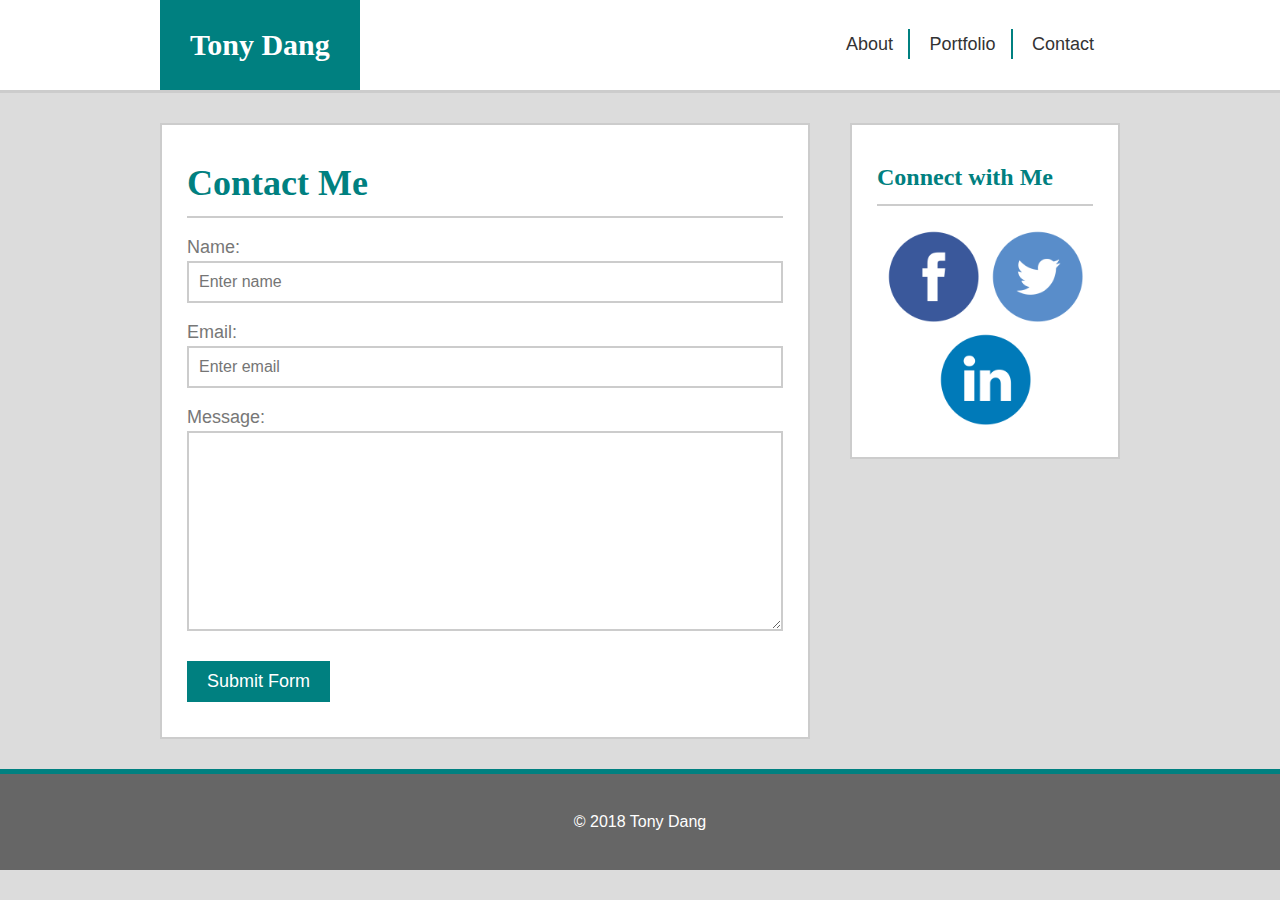
==== contact.html @ dd404aee "finished pages" ====
<!DOCTYPE html>
<html lang="en">
<head>
    <meta charset="UTF-8">
    <meta name="viewport" content="width=device-width, initial-scale=1.0">
    <meta http-equiv="X-UA-Compatible" content="ie=edge">
    <link href="assets/css/reset.css" type="text/css" rel="stylesheet">
    <link href="assets/css/style.css" type="text/css" rel="stylesheet">
    <!-- Font Awesome Icons CDN-->
    <link rel="stylesheet" href="https://use.fontawesome.com/releases/v5.5.0/css/all.css" integrity="sha384-B4dIYHKNBt8Bc12p+WXckhzcICo0wtJAoU8YZTY5qE0Id1GSseTk6S+L3BlXeVIU" crossorigin="anonymous">



    <title>Contact Me</title>
</head>
<body>
    <!-- header is full width -->
    <header>
        <!-- content is constraint to 960px -->
        <div class="wrapper">
            <h1>Tony Dang</h1>
            <!-- navigation -->
            <nav>
                <ul>
                    <li><a href="index.html" target="_self">About</a></li>
                    <li><a href="portfolio.html" target="_self">Portfolio</a></li>
                    <li><a href="contact.html" target="_self">Contact</a></li>
                </ul>
            </nav>
        </div>
    </header>

    <div class="wrapper">
        <section id="left-column">
            <h2>Contact Me</h2>
            
            <form method="post" action="#">
                <label for="name">Name:</label>
                <input type="text" name="name" id="form-name" placeholder="Enter name">

                <label for="email">Email:</label>
                <input type="email" name="email" id="form-email" placeholder="Enter email">

                <label for="message">Message:</label>
                <textarea name="message" id="message"></textarea>

                <button type="submit">Submit Form</button>



            </form>



        </section>

        <aside id="right-column">
            <h2>Connect with Me</h2>
            <ul>
                <li><a href="#" target="_self"><img src="assets/images/iconfinder/facebook.png" width="100" height="100"></a></li>
                <li><a href="#" target="_self"><img src="assets/images/iconfinder/twitter.png" width="100" height="100"></a></li>
                <li><a href="#" target="_self"><img src="assets/images/iconfinder/linkedin.png" width="100" height="100"></a></li>

            </ul>
        </aside>
    </div> <!-- end div wrapper class -->
    <!-- make everything clear and come down -->
    <div class="clearfix">


    </div>

    <footer>
        &copy; 2018 Tony Dang
    </footer>
    




</body>
</html>
---- assets/css/style.css ----
/* Tell the entire page to do box siziing based on the boder. Do all of the size based on the border */
* {
    box-sizing: border-box;
}

body {
    background-color: gainsboro;
    font-family: Arial, Helvetica, sans-serif;
    overflow: auto;
    color: #777777;
}

h1, h2, h3, h4, h5, h6 {
    font-family: Georgia, 'Times New Roman', Times, serif;
    color: teal;
    font-weight: bold;
}

header {
    background-color: white;
    border-bottom: 3px solid #ccc;
    margin-bottom: 30px;
}

header h1 {
    background-color: teal;
    color: white;
    display: inline-block;
    padding: 30px;
    font-size: 30px;
}

/* img {
	margin-bottom: 16px;
} */


nav {
    width: 300px;
    float: right;
    margin-top: 35px;
    text-align: center;
}

nav ul li {
    display: inline;
}

nav ul li a {
    color: #333;
    font-size: 18px;
    padding: 5px 15px;
    border-right: 2px solid teal;
    text-decoration: none;
}

nav ul li:last-child a {
    border-right: none;
    padding: none;
}

.wrapper {
    width: 960px;
    margin: 0 auto;
}

section#left-column, aside#right-column {
    background-color: white;
    padding: 25px;
    border: 2px solid #ccc;
}

section#left-column {
    width: 650px;
    float: left;
}
section#left-column h2 {
    font-size: 36px;
    padding: 15px 0px;
    margin-bottom: 20px;
    border-bottom: 2px solid #ccc;
}

.inline-image {
    float: left;
    margin: 0px 15px 15px 0px;
    border: 3px solid #777;
}

aside#right-column {
    width: 270px;
    float: right;
}

aside#right-column h2 {
    font-size: 1.5em;
    padding: 15px 0px;
    margin-bottom: 20px;
    border-bottom: 2px solid #ccc;
}

aside#right-column ul {
    text-align: center;
}

aside#right-column ul li {
    display: inline-block;
}

/* aside#contact ul li img {
    width: 60px;
} */

.clearfix {
    display: block;
    clear: both;
}

p {
    font-size: 16px;
    line-height: 20px;
    margin-bottom: 20px;
}

div.image-item {
    display: relative;
    background-color: rgba(0, 0, 0, 0.5);
    margin-bottom: 20px;
    width: 45%;
    float: left;
    height: 250px;
}

div.image-item h4 {
    background: teal;
    color: white;
    text-align: center;
    padding: 15px 0;
    width: 100%;
    /* position: absolute;  */
    bottom: 15px;
}

div.image-item:nth-of-type(even) {
    float: right;
    
}

form label {
    font-size: 18px;
    display: block;
}

form input, form textarea {
    width: 100%;
    display: block;
    margin: 5px 0 20px 0;
    border: 2px solid #ccc;
    padding: 10px;
    font-size: 16px;
}

form textarea {
    height: 200px;
}

form button {
    background-color: teal;
    color: white;
    padding: 10px 20px;
    margin: 10px 0;
    font-size: 18px;
    border: none;
}


div#img1 {
    background: url('../images/Bulbasaur.png');
    background-size: cover;
    background-repeat: no-repeat;
    
}

div#img2 {
    background: url('../images/Charmander.jpg');
    background-size: cover;
    background-repeat: no-repeat;
    
}

div#img3 {
    background: url('../images/Squirtle.jpg');
    background-size: cover;
    background-repeat: no-repeat;
    
}

div#img4 {
    background: url('../images/Pikachu.jpeg');
    background-size: cover;
    background-repeat: no-repeat;
    
}

div#img5 {
    background: url('../images/Eevee.jpeg');
    background-size: cover;
    background-repeat: no-repeat;
    
}

div#img6 {
    background: url('../images/Psyduck.png');
    background-size: cover;
    background-repeat: no-repeat;
    
}


footer {
    background-color: #666;
    border-top: 5px solid teal;
    color: white;
    text-align: center;
    padding: 40px;
    margin-top: 30px;
}
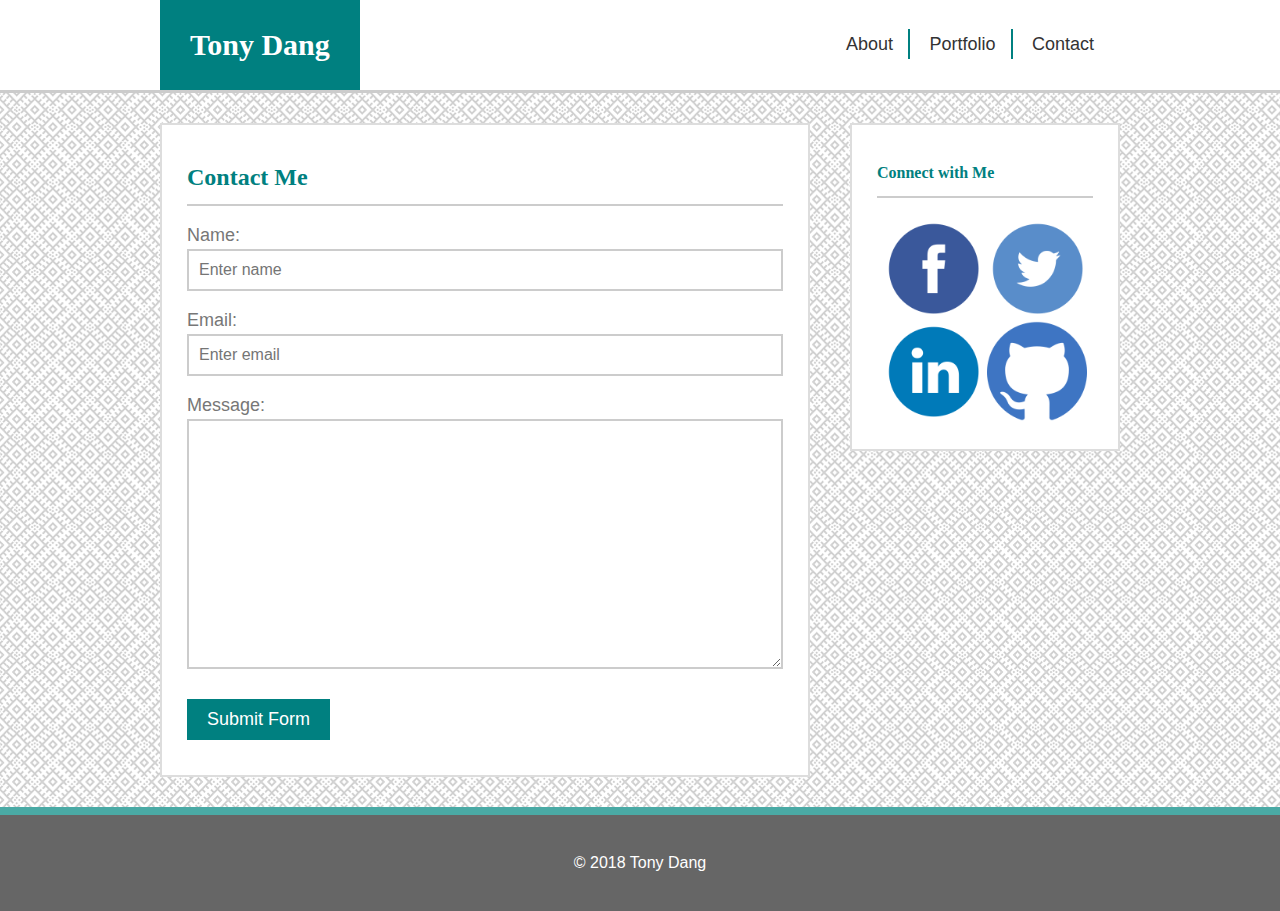
==== commit eaba0bfd: "homework done" ====
--- a/contact.html
+++ b/contact.html
@@ -5,12 +5,7 @@
     <meta name="viewport" content="width=device-width, initial-scale=1.0">
     <meta http-equiv="X-UA-Compatible" content="ie=edge">
     <link href="assets/css/reset.css" type="text/css" rel="stylesheet">
-    <link href="assets/css/style.css" type="text/css" rel="stylesheet">
-    <!-- Font Awesome Icons CDN-->
-    <link rel="stylesheet" href="https://use.fontawesome.com/releases/v5.5.0/css/all.css" integrity="sha384-B4dIYHKNBt8Bc12p+WXckhzcICo0wtJAoU8YZTY5qE0Id1GSseTk6S+L3BlXeVIU" crossorigin="anonymous">
-
-
-
+    <link href="assets/css/style2.css" type="text/css" rel="stylesheet">
     <title>Contact Me</title>
 </head>
 <body>
@@ -18,7 +13,7 @@
     <header>
         <!-- content is constraint to 960px -->
         <div class="wrapper">
-            <h1>Tony Dang</h1>
+             <h1><a href="index.html" target="_self">Tony Dang</a></h1>
             <!-- navigation -->
             <nav>
                 <ul>
@@ -60,7 +55,7 @@
                 <li><a href="#" target="_self"><img src="assets/images/iconfinder/facebook.png" width="100" height="100"></a></li>
                 <li><a href="#" target="_self"><img src="assets/images/iconfinder/twitter.png" width="100" height="100"></a></li>
                 <li><a href="#" target="_self"><img src="assets/images/iconfinder/linkedin.png" width="100" height="100"></a></li>
-
+                <li><a href="#" target="_self"><img src="assets/images/iconfinder/github.png" width="100" height="100"></a></li>
             </ul>
         </aside>
     </div> <!-- end div wrapper class -->
--- a/assets/css/style2.css
+++ b/assets/css/style2.css
@@ -0,0 +1,238 @@
+* {
+	box-sizing: border-box;
+}
+
+body {
+	/*background-color: lightgray;*/
+	/* Background pattern from Toptal Subtle Patterns */
+	background-image: url(../images/circuit/circuit/circuit.png);
+	background-repeat: repeat;
+	font-family: Arial, 'Helvetica Neue', Helvetica, sans-serif;
+	overflow: auto;
+	color: #777;
+}
+
+h1, h2, h3, h4, h5, h6 {
+	font-family: Georgia, 'Time New Roman', Times, serif;
+	color: teal;
+	font-weight: bold;
+}
+
+header {
+	background-color: #fff;
+	border-bottom: 3px solid #ccc;
+	margin-bottom: 30px;
+}
+
+header h1 {
+	background-color: teal;
+	color: white;
+	display: inline-block;
+	padding: 30px;
+	font-size: 30px;
+}
+
+h1 a {
+	text-decoration: none;
+	color: white;
+}
+
+ul li a:hover {
+	text-decoration: underline;
+}
+
+h4 a {
+	text-decoration: none;
+	color: white;
+}
+
+h4 a:hover {
+	text-decoration: underline;
+}
+
+nav {
+	width: 300px;
+	float: right;
+	margin-top: 35px;
+	text-align: center;
+}
+
+nav ul li {
+	display: inline;
+
+}
+
+nav ul li a {
+	color: #333;
+	font-size: 18px;
+	padding: 5px 15px;
+	border-right: 2px solid teal;
+	text-decoration: none;
+}
+
+/* psueudo class
+   find last li tag, grab the a tag, and do something with it
+ */
+nav ul li:last-child a {
+	border-right: none;
+	padding-right: none;
+}
+
+p {
+	font-size: 16px;
+	line-height: 22px;
+	margin-bottom: 20px;
+	text-align: justify;
+	color: #777;
+}
+
+form label {
+	font-size: 18px;
+	display: block;
+}
+
+form input, form textarea {
+	width: 100%;
+	display: block;
+	margin: 5px 0 20px 0;
+	border: 2px solid #ccc;
+	padding: 10px;
+	font-size: 16px;
+}
+
+textarea {
+	height: 250px;
+}
+
+form button {
+	background-color: teal;
+	color: white;
+	padding: 10px 20px;
+	margin: 10px 0;
+	font-size: 18px;
+	border: none;
+}
+
+footer {
+	background: #666;
+	border-top: 8px solid #4aaaa5;
+	color: white;
+	text-align: center;
+	padding: 40px;
+	margin-top: 30px;
+
+}
+
+/* be 960px wide */
+.wrapper {
+	width: 960px;
+	margin: 0 auto;
+}
+
+.inline-img {
+	float: left;
+	margin: 0 15px 15px 0;
+	border: 4px groove #777;
+}
+
+.portfolio-item {
+	position: relative;
+	background-color: rgba(0, 0, 0, 0.5);
+	margin-bottom: 20px;
+	width: 45%;
+	float: left;
+	height: 250px;
+}
+
+.portfolio-item:nth-of-type(even) {
+	float: right;
+}
+
+.portfolio-item h4 {
+	background-color: teal;
+	color: white;
+	text-align: center;
+	padding: 15px 0;
+	width: 100%;
+	position: absolute;
+	bottom: 15px;
+}
+
+.clearfix {
+	display: block;
+	clear: both;
+}
+
+#left-column, #right-column {
+	background-color: #fff;
+	padding: 25px;
+	border: 2px solid #ddd;
+}
+
+#left-column {
+	width: 650px;
+	float: left;
+}
+
+#left-column h2 {
+	font-size: 24px;
+	padding: 15px 0;
+	margin-bottom: 20px;
+	border-bottom: 2px solid #ccc;
+}
+
+#right-column {
+	width: 270px;
+	float: right;
+}
+
+#right-column h2 {
+	padding: 15px 0;
+	margin-bottom: 20px;
+	border-bottom: 2px solid #ccc;
+}
+
+#right-column ul {
+	text-align: center;
+}
+
+#right-column ul li {
+	display: inline-block;
+
+}
+
+#port1 {
+	background-image: url('../images/Bulbasaur.png');
+	background-size: cover;
+	background-repeat: no-repeat;
+}
+
+#port2 {
+	background-image: url('../images/Charmander.jpg');
+	background-size: cover;
+	background-repeat: no-repeat;
+}
+
+#port3 {
+	background-image: url('../images/Squirtle.jpg');
+	background-size: cover;
+	background-repeat: no-repeat;
+}
+
+#port4 {
+	background-image: url('../images/Pikachu.jpeg');
+	background-size: cover;
+	background-repeat: no-repeat;
+}
+
+#port5 {
+	background-image: url('../images/Eevee.jpeg');
+	background-size: cover;
+	background-repeat: no-repeat;
+}
+
+#port6 {
+	background-image: url('../images/Psyduck.png');
+	background-size: cover;
+	background-repeat: no-repeat;
+}